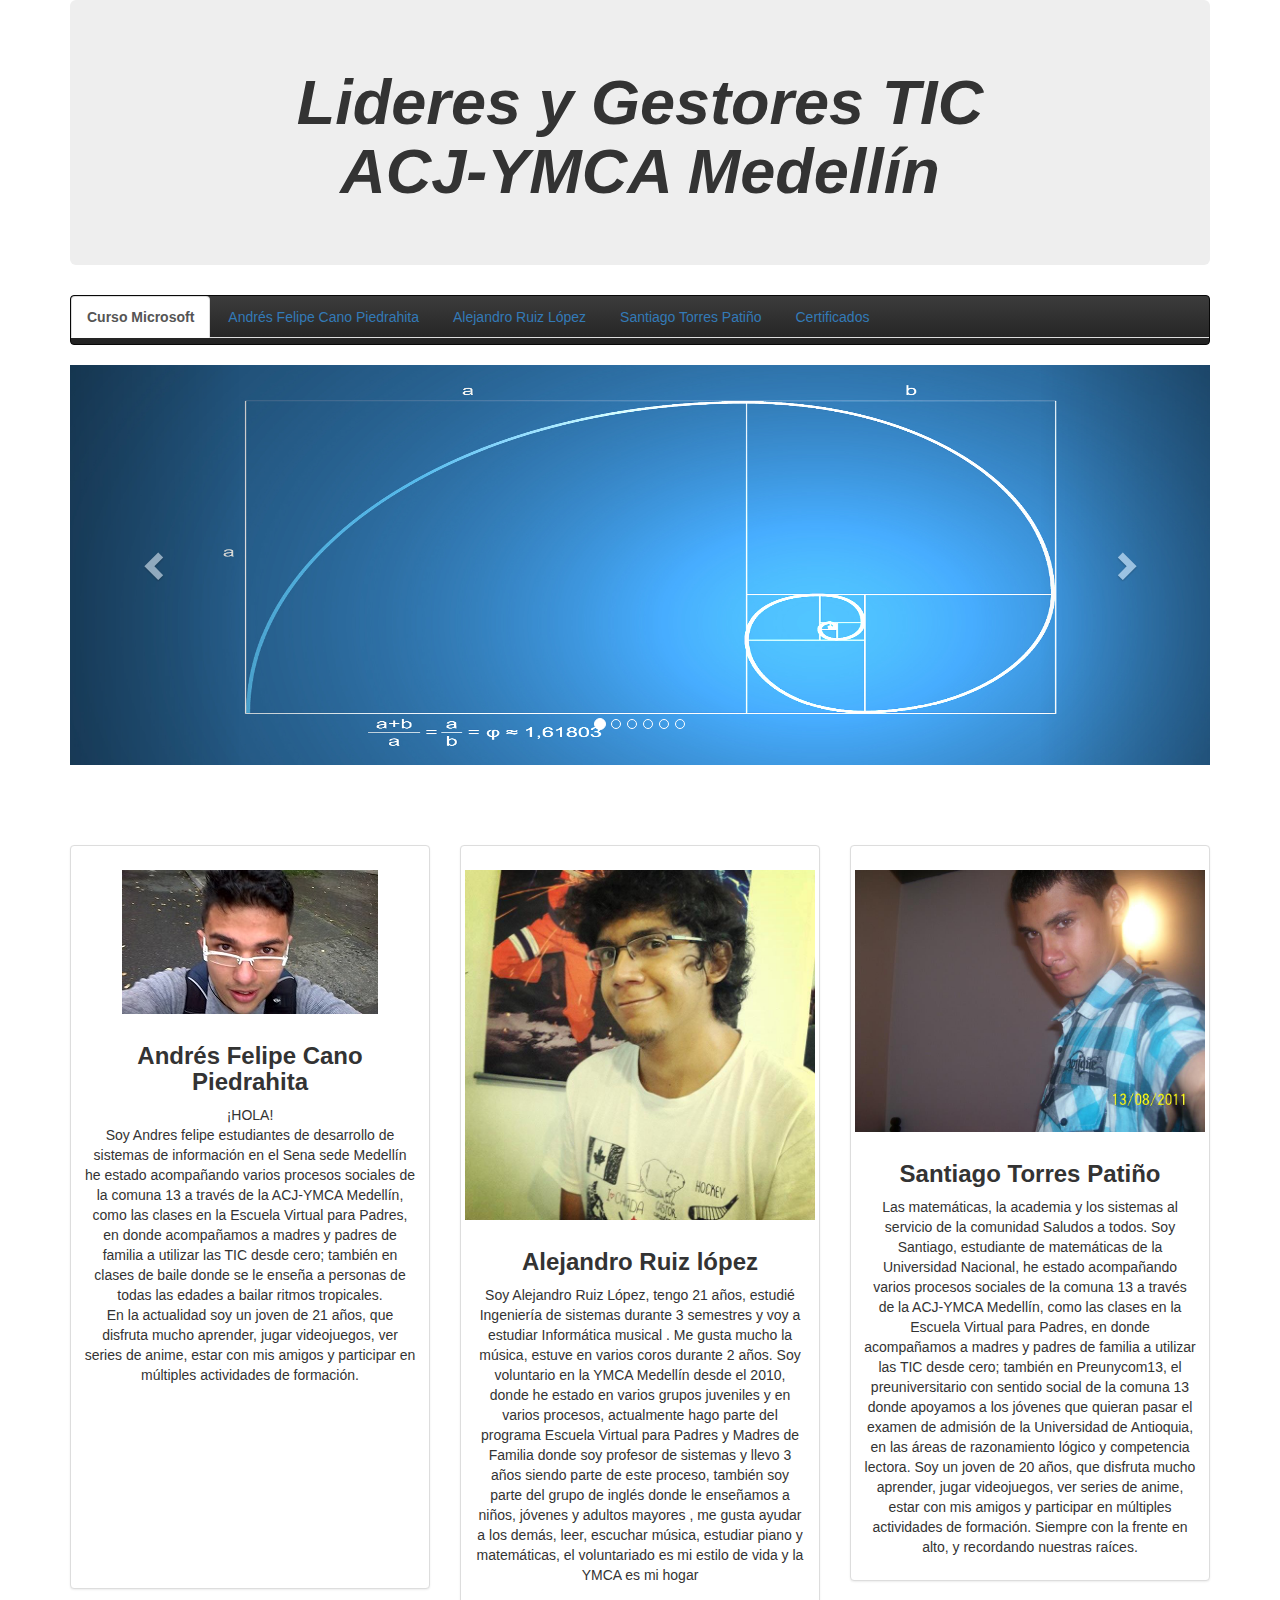
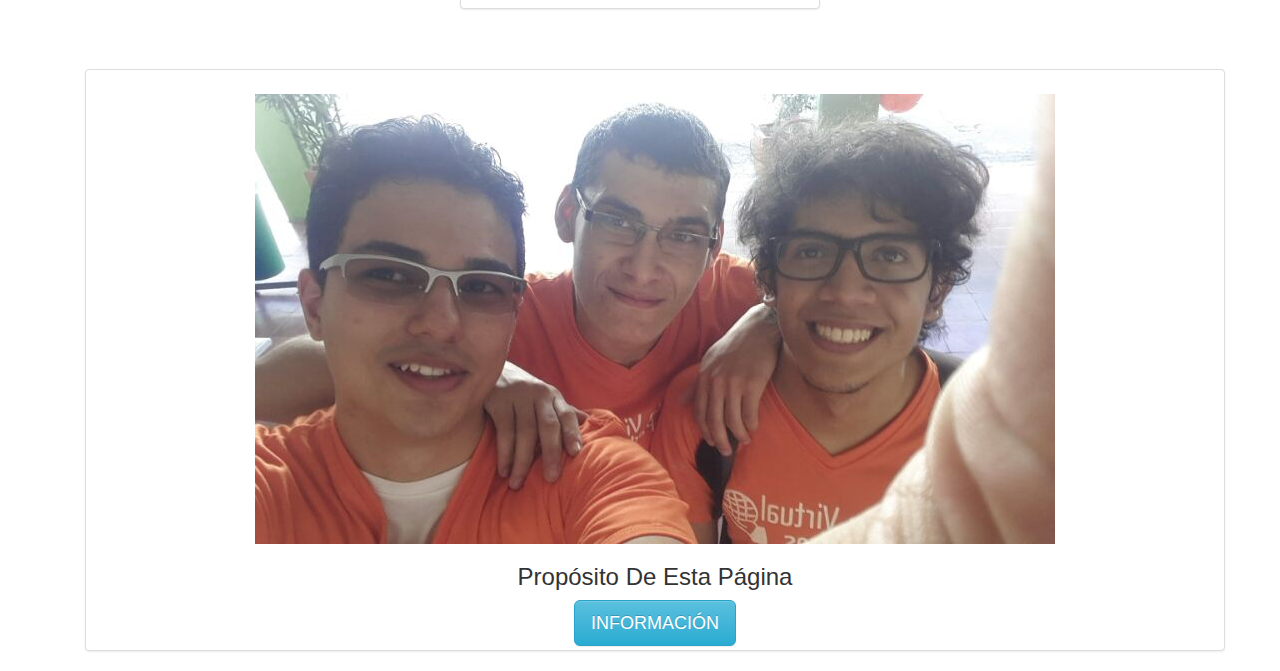
==== tic & acj/index.html @ 7538728e "pagina completa" ====
﻿<!DOCTYPE html>
<html>
    <head>
        <link rel="icon" href="http://www.jonathantneal.com/wp-content/uploads/2013/01/favicon-32.png" type="image/ico" sizes="16x16">
        <title> Curso Microsoft </title>
        <meta charset="UTF-8">
        
        <meta name="viewport" content="width=device-width, initial-scale=1.0">
       
        <link href="estilos.css" rel="stylesheet" type="text/css"/>
    
        <!-- Latest compiled and minified CSS -->
        <link rel="stylesheet" href="css/bootstrap.min.css">
        <!-- Optional theme -->
        <link rel="stylesheet" href="css/bootstrap-theme.min.css">

        <link rel="stylesheet" href="css/pace-theme-corner-indicator.tmpl.css">
        <link rel="stylesheet" href="css/pace-theme-corner-indicator.css">
        <link rel="stylesheet" href="css/alertify.min.css">
        <script src="js/JsPersonales.js"></script>



    </head>

    <body>
        <form class="container">  
            <!--titulo-->
            <div class="jumbotron"  >
                <div class="container">
                    <header>
                        <h1 id="cosa"> 
                            <i> 
                                <b onmouseover="inicio()">  
                                    Lideres y Gestores TIC  
                                    <br /> 
                                    ACJ-YMCA Medellín   
                                </b>  
                            </i> 
                        </h1>
                    </header>
                </div>
            </div>

            <!--menu -->

            <nav class="navbar navbar-inverse">

                <ul class="nav nav-tabs">
                    <li class="active"> <a href="index.html">  <b>Curso Microsoft</b> </a></li>
                    <li><a href="MATEMATICAS.HTML"> Andrés Felipe Cano Piedrahita  </a></li>
                    <li><a href="LITERATURA.HTML">Alejandro Ruiz López </a></li>
                    <li><a href="INGLES.HTML"> Santiago Torres Patiño </a></li>
                    <li><a href="Certificados.html"> Certificados </a></li>
                </ul>
            </nav>
            <div id="carousel-example-generic" class="carousel slide" data-ride="carousel">
                <ol class="carousel-indicators">
                    <li data-target="#carousel-example-generic" data-slide-to="0" class="active"></li>
                    <li data-target="#carousel-example-generic" data-slide-to="1" class=""></li>
                    <li data-target="#carousel-example-generic" data-slide-to="2" class=""></li>
                    <li data-target="#carousel-example-generic" data-slide-to="3" class=""></li>
                    <li data-target="#carousel-example-generic" data-slide-to="4" class=""></li>
                    <li data-target="#carousel-example-generic" data-slide-to="5" class=""></li>
                </ol>
                <div class="carousel-inner" role="listbox">
                    <div class="item active">
                        <img  src="img/wallhaven-397.jpg">
                    </div>

                    <div class="item">
                        <img src="img/wallhaven-84801.png">
                    </div>

                    <div class="item">
                        <img src="img/wallhaven-113384.jpg">
                    </div>
                    <div class="item">
                        <img src="img/wallhaven-126064.jpg">
                    </div>
                    <div class="item">
                        <img src="img/wallhaven-148896.jpg">
                    </div>
                    <div class="item">
                        <img src="img/wallhaven-176579.jpg">
                    </div>
                    <a class="left carousel-control" href="#carousel-example-generic" role="button" data-slide="prev">
                        <span class="glyphicon glyphicon-chevron-left" aria-hidden="true"></span>
                        <span class="sr-only">Previous</span>
                    </a>
                    <a class="right carousel-control" href="#carousel-example-generic" role="button" data-slide="next">
                        <span class="glyphicon glyphicon-chevron-right" aria-hidden="true"></span>
                        <span class="sr-only">Next</span>
                    </a>
                </div>
            </div>
            <br><br>
            <br><br>
            <!--comentarios de algunos usuarios -->
            <div class="row">
                <div class="col-sm-6 col-md-4">
                    <div class="thumbnail">
                        <br>
                        <img src="img/yo.jpg" class="fotos"> 
                        <div class="caption">
                            <center>
                                <h3>
                                    <strong>
                                        Andrés Felipe Cano Piedrahita
                                    </strong>
                                </h3>
                                <p>
                                    ¡HOLA! <br>
                                    Soy Andres felipe estudiantes de desarrollo de sistemas de información en el Sena  sede Medellín  he estado acompañando varios procesos sociales de la comuna 13 a través de la ACJ-YMCA Medellín, como las clases en la Escuela Virtual para Padres, en donde acompañamos a madres y padres de familia a utilizar las TIC desde cero; también en clases de baile donde se le enseña a personas de todas las edades  a bailar ritmos tropicales.
                                    <br>
                                    En la actualidad soy un joven de 21 años, que disfruta mucho aprender, jugar videojuegos, ver series de anime, estar con mis amigos y participar en múltiples actividades de formación. 
                                    <br> <br> <br> <br><br> <br> <br><br>  <br> <br>
                                </p>
                            </center>
                        </div>
                    </div>
                </div>
                <div class="col-sm-6  col-md-4">
                    <div class="thumbnail">
                        <br>
                        <img src="img/alejo.jpg" class="fotos">
                        <div class="caption">
                            <center> 
                                <h3>
                                    <strong>
                                        Alejandro Ruiz lópez
                                    </strong>
                                </h3>
                                <p>
                                    Soy Alejandro Ruiz López, tengo 21 años, estudié Ingeniería de sistemas durante 3 semestres y voy a estudiar Informática musical . Me gusta mucho la música, estuve en varios coros durante 2 años. Soy voluntario en la YMCA Medellín desde el 2010, donde he estado en varios grupos juveniles y en varios procesos, actualmente hago parte del programa Escuela Virtual para Padres y Madres de Familia donde soy profesor de sistemas y llevo 3 años siendo parte de este proceso, también soy parte del grupo de inglés donde le enseñamos a niños, jóvenes y adultos mayores , me gusta ayudar a los demás, leer, escuchar música, estudiar piano y matemáticas, el voluntariado es mi estilo de vida y la YMCA es mi hogar
                                    <br> 
                                </p>
                            </center>  


                        </div>
                    </div>
                </div>
                <div class="col-sm-6 col-md-4">
                    <div class="thumbnail">
                        <br>
                        <img src="img/Santiago.jpg" class="fotos">
                        <div class="caption">
                            <center>
                                <h3>
                                    <strong>
                                        Santiago Torres Patiño
                                    </strong>
                                </h3>
                                <p>
                                    Las matemáticas, la academia y los sistemas al servicio de la comunidad
                                    Saludos a todos. Soy Santiago, estudiante de matemáticas de la Universidad Nacional,
                                    he estado acompañando varios procesos sociales de la comuna 13 a través de la ACJ-YMCA Medellín,
                                    como las clases en la Escuela Virtual para Padres, en donde acompañamos a madres y padres de familia
                                    a utilizar las TIC desde cero; también en Preunycom13, el preuniversitario con sentido social de la comuna 13
                                    donde apoyamos a los jóvenes que quieran pasar el examen de admisión de la Universidad de Antioquia,
                                    en las áreas de razonamiento lógico y competencia lectora.
                                    Soy un joven de 20 años, que disfruta mucho aprender, jugar videojuegos, ver series de anime,  estar con mis amigos y participar en
                                    múltiples actividades de formación.
                                    Siempre con la frente en alto, y recordando nuestras raíces.
                                    <br>
                                </p>  
                            </center>
                        </div>
                    </div>
                </div>
            </div>

            <br><br>
            <footer>

                <!--FIRMA DIGITAL -->
                <div class="container">
                    <div class="row">
                        <div class="col-sm-6 col-md-12">
                            <div class="thumbnail">
                                <br>
                                <img src="img/los.jpg" class="fotos">
                                <h3>
                                    <center>
                                        Propósito De Esta Página 
                                    </center>
                                </h3>
                                <!-- Button alcance -->
                                <center>
                                    <button type="button" class="btn btn-info btn-lg" data-toggle="modal" data-target="#myModal">

                                        INFORMACIÓN
                                    </button>
                                </center>


                                <!-- Modal -->
                                <div class="modal fade" id="myModal" tabindex="-1" role="dialog" aria-labelledby="myModalLabel" aria-hidden="true">
                                    <div class="modal-dialog">
                                        <div class="modal-content">
                                            <div class="modal-header">
                                                <button type="button" class="close" data-dismiss="modal" aria-label="Close"><span aria-hidden="true">&times;</span></button>
                                                <h4 class="modal-title" id="myModalLabel">
                                                    <center>

                                                        Agradecimientos 
                                                    </center>
                                                </h4>
                                            </div>
                                            <div class="modal-body">
                                                <p>
                                                    Gracias  a <b>DIOS </b> padres por todos, a <b>nuestras familias</b>  a la <b>ACJ –YMCA</b> por tantas oportunidades en nuestras vidas y oprtunidades
                                                </p>
                                                <center> 
                                                    <img src="http://www.revistafernanda.com.mx/wp-content/uploads/2014/02/ios_emoji_smiling_face_with_open_mouth_and_smiling_eyes.png"/>
                                                    <img src="http://justificaturespuesta.com/wp-content/uploads/2014/06/Dar-las-gracias.jpg" width="280px">

                                                </center>
                                            </div>
                                            <div class="modal-footer">
                                                <center>
                                                    <button type="button" class="btn btn-danger" data-dismiss="modal">CERRAR</button>
                                                </center>
                                            </div>
                                        </div>
                                    </div>
                                </div>
                            </div>
                        </div>
                        </footer>
                        <!-- Latest compiled and minified JavaScript -->

                        <script src="js/jquery-1.11.2.min.js"></script>

                        <script src="js/bootstrap.min.js"></script>
                        <script src="js/alertify.min.js"></script>
                        <script src="js/pace.min.js"></script>



                        </form>
                        </body>
                        </html>
---- tic & acj/estilos.css ----
body{
	background-image: url("https://newevolutiondesigns.com/images/freebies/google-material-design-wallpaper-17.jpg");
	background-size: auto;
}


nav ul li {
    color:aliceblue;
}

label{
	color: #FF0000;
	text-align: center;
	font-family: aria;
	font-size: 20px;
}

#cosa{
   text-align: center;
}

#myModalLabel2{
    color: RED;
}

 #carousel-example-generic .item {
            height: 400px;
            background-color: #bbb;
        }

        #carousel-example-generic img {
            position: absolute;
            top: 0;
            left: 0;
            min-width: 100%;
            height: 400px;
        }


.login{
	background-color: #455707;
	margin: 10%;
	border-color:#455707; 
	background-size: size;
	
     float: right;
}

.fotos{
            
            height: 150px;
}
---- tic & acj/css/pace-theme-corner-indicator.tmpl.css ----
.pace {
  -webkit-pointer-events: none;
  pointer-events: none;

  -webkit-user-select: none;
  -moz-user-select: none;
  user-select: none;
}

.pace .pace-activity {
  display: block;
  position: fixed;
  z-index: 2000;
  top: 0;
  right: 0;
  width: 300px;
  height: 300px;
  background: `args.color || "#29d"`;
  -webkit-transition: -webkit-transform 0.3s;
  transition: transform 0.3s;
  -webkit-transform: translateX(100%) translateY(-100%) rotate(45deg);
  transform: translateX(100%) translateY(-100%) rotate(45deg);
  pointer-events: none;
}

.pace.pace-active .pace-activity {
  -webkit-transform: translateX(50%) translateY(-50%) rotate(45deg);
  transform: translateX(50%) translateY(-50%) rotate(45deg);
}

.pace .pace-activity::before,
.pace .pace-activity::after {
    -moz-box-sizing: border-box;
    box-sizing: border-box;
    position: absolute;
    bottom: 30px;
    left: 50%;
    display: block;
    border: 5px solid #fff;
    border-radius: 50%;
    content: '';
}

.pace .pace-activity::before {
    margin-left: -40px;
    width: 80px;
    height: 80px;
    border-right-color: rgba(0, 0, 0, .2);
    border-left-color: rgba(0, 0, 0, .2);
    -webkit-animation: pace-theme-corner-indicator-spin 3s linear infinite;
    animation: pace-theme-corner-indicator-spin 3s linear infinite;
}

.pace .pace-activity::after {
    bottom: 50px;
    margin-left: -20px;
    width: 40px;
    height: 40px;
    border-top-color: rgba(0, 0, 0, .2);
    border-bottom-color: rgba(0, 0, 0, .2);
    -webkit-animation: pace-theme-corner-indicator-spin 1s linear infinite;
    animation: pace-theme-corner-indicator-spin 1s linear infinite;
}

@-webkit-keyframes pace-theme-corner-indicator-spin {
  0% { -webkit-transform: rotate(0deg); }
  100% { -webkit-transform: rotate(359deg); }
}
@keyframes pace-theme-corner-indicator-spin {
  0% { transform: rotate(0deg); }
  100% { transform: rotate(359deg); }
}
---- tic & acj/css/pace-theme-corner-indicator.css ----
/* This is a compiled file, you should be editing the file in the templates directory */
.pace {
  -webkit-pointer-events: none;
  pointer-events: none;

  -webkit-user-select: none;
  -moz-user-select: none;
  user-select: none;
}

.pace .pace-activity {
  display: block;
  position: fixed;
  z-index: 2000;
  top: 0;
  right: 0;
  width: 300px;
  height: 300px;
  background: #007EA7;
  -webkit-transition: -webkit-transform 0.3s;
  transition: transform 0.3s;
  -webkit-transform: translateX(100%) translateY(-100%) rotate(45deg);
  transform: translateX(100%) translateY(-100%) rotate(45deg);
  pointer-events: none;
}

.pace.pace-active .pace-activity {
  -webkit-transform: translateX(50%) translateY(-50%) rotate(45deg);
  transform: translateX(50%) translateY(-50%) rotate(45deg);
}

.pace .pace-activity::before,
.pace .pace-activity::after {
    -moz-box-sizing: border-box;
    box-sizing: border-box;
    position: absolute;
    bottom: 30px;
    left: 50%;
    display: block;
    border: 5px solid #fff;
    border-radius: 50%;
    content: '';
}

.pace .pace-activity::before {
    margin-left: -40px;
    width: 80px;
    height: 80px;
    border-right-color: rgba(0, 0, 0, .2);
    border-left-color: rgba(0, 0, 0, .2);
    -webkit-animation: pace-theme-corner-indicator-spin 3s linear infinite;
    animation: pace-theme-corner-indicator-spin 3s linear infinite;
}

.pace .pace-activity::after {
    bottom: 50px;
    margin-left: -20px;
    width: 40px;
    height: 40px;
    border-top-color: rgba(0, 0, 0, .2);
    border-bottom-color: rgba(0, 0, 0, .2);
    -webkit-animation: pace-theme-corner-indicator-spin 1s linear infinite;
    animation: pace-theme-corner-indicator-spin 1s linear infinite;
}

@-webkit-keyframes pace-theme-corner-indicator-spin {
  0% { -webkit-transform: rotate(0deg); }
  100% { -webkit-transform: rotate(359deg); }
}
@keyframes pace-theme-corner-indicator-spin {
  0% { transform: rotate(0deg); }
  100% { transform: rotate(359deg); }
}
---- tic & acj/css/alertify.min.css ----
/**
 * alertifyjs 1.6.0 http://alertifyjs.com
 * AlertifyJS is a javascript framework for developing pretty browser dialogs and notifications.
 * Copyright 2015 Mohammad Younes <Mohammad@alertifyjs.com> (http://alertifyjs.com) 
 * Licensed under MIT <http://opensource.org/licenses/mit-license.php>*/
.alertify .ajs-dimmer,.alertify .ajs-modal{position:fixed;padding:0;z-index:1981;top:0;right:0;bottom:0;left:0}.alertify .ajs-dimmer{margin:0;background-color:#252525;opacity:.5}.alertify .ajs-modal{overflow-y:auto}.alertify .ajs-dialog{position:relative;margin:5% auto;min-height:110px;max-width:500px;padding:24px 24px 0;outline:0;background-color:#fff}.alertify .ajs-dialog.ajs-capture:before{content:'';position:absolute;top:0;right:0;bottom:0;left:0;display:block;z-index:1}.alertify .ajs-reset{position:absolute!important;display:inline!important;width:0!important;height:0!important;opacity:0!important}.alertify .ajs-commands{position:absolute;right:4px;margin:-14px 24px 0 0;z-index:2}.alertify .ajs-commands button{display:none;width:10px;height:10px;margin-left:10px;padding:10px;border:0;background-color:transparent;background-repeat:no-repeat;background-position:center;cursor:pointer}.alertify .ajs-commands button.ajs-close{background-image:url([data-uri])}.alertify .ajs-commands button.ajs-maximize{background-image:url([data-uri])}.alertify .ajs-header{margin:-24px -24px 0;padding:16px 24px;background-color:#fff}.alertify .ajs-body{min-height:56px}.alertify .ajs-body .ajs-content{padding:16px 24px 16px 16px}.alertify .ajs-footer{padding:4px;margin-left:-24px;margin-right:-24px;min-height:43px;background-color:#fff}.alertify.ajs-maximized .ajs-dialog,.alertify.ajs-no-padding:not(.ajs-maximized) .ajs-body .ajs-content,.alertify.ajs-resizable .ajs-dialog{padding:0}.alertify .ajs-footer .ajs-buttons.ajs-auxiliary .ajs-button,.alertify .ajs-footer .ajs-buttons.ajs-primary .ajs-button{margin:4px}.alertify .ajs-footer .ajs-buttons.ajs-primary{text-align:right}.alertify .ajs-footer .ajs-buttons.ajs-auxiliary{float:left;clear:none;text-align:left}.alertify .ajs-footer .ajs-buttons .ajs-button{min-width:88px;min-height:35px}.alertify .ajs-handle{position:absolute;display:none;width:10px;height:10px;right:0;bottom:0;z-index:1;background-image:url([data-uri]);-webkit-transform:scaleX(1);transform:scaleX(1);cursor:se-resize}.alertify.ajs-no-overflow .ajs-body .ajs-content{overflow:hidden!important}.alertify.ajs-no-padding.ajs-maximized .ajs-body .ajs-content{left:0;right:0;padding:0}.alertify.ajs-no-padding:not(.ajs-maximized) .ajs-body{margin-left:-24px;margin-right:-24px}.alertify.ajs-no-padding.ajs-resizable .ajs-body .ajs-content{left:0;right:0}.alertify.ajs-closable .ajs-commands button.ajs-close,.alertify.ajs-maximizable .ajs-commands button.ajs-maximize,.alertify.ajs-maximizable .ajs-commands button.ajs-restore{display:inline-block}.alertify.ajs-maximized .ajs-dialog{width:100%!important;height:100%!important;max-width:none!important;margin:0 auto!important;top:0!important;left:0!important}.alertify.ajs-maximized.ajs-modeless .ajs-modal{position:fixed!important;min-height:100%!important;max-height:none!important;margin:0!important}.alertify.ajs-maximized .ajs-commands button.ajs-maximize{background-image:url([data-uri])}.alertify.ajs-maximized .ajs-commands,.alertify.ajs-resizable .ajs-commands{margin:14px 24px 0 0}.alertify.ajs-maximized .ajs-header,.alertify.ajs-resizable .ajs-header{position:absolute;top:0;left:0;right:0;margin:0;padding:16px 24px}.alertify.ajs-maximized .ajs-body,.alertify.ajs-resizable .ajs-body{min-height:224px;display:inline-block}.alertify.ajs-maximized .ajs-body .ajs-content,.alertify.ajs-resizable .ajs-body .ajs-content{position:absolute;top:50px;right:24px;bottom:50px;left:24px;overflow:auto}.alertify.ajs-maximized .ajs-footer,.alertify.ajs-resizable .ajs-footer{position:absolute;left:0;right:0;bottom:0;margin:0}.alertify.ajs-resizable:not(.ajs-maximized) .ajs-dialog{min-width:548px}.alertify.ajs-resizable:not(.ajs-maximized) .ajs-handle{display:block}.alertify.ajs-movable:not(.ajs-maximized) .ajs-header{cursor:move}.alertify.ajs-modeless .ajs-dimmer,.alertify.ajs-modeless .ajs-reset{display:none}.alertify.ajs-modeless .ajs-modal{overflow:visible;max-width:none;max-height:0}.alertify.ajs-modeless.ajs-pinnable .ajs-commands button.ajs-pin{display:inline-block;background-image:url([data-uri])}.alertify.ajs-modeless.ajs-unpinned .ajs-modal{position:absolute}.alertify.ajs-modeless.ajs-unpinned .ajs-commands button.ajs-pin{background-image:url([data-uri])}.alertify.ajs-modeless:not(.ajs-unpinned) .ajs-body{max-height:500px;overflow:auto}.alertify.ajs-basic .ajs-header{opacity:0}.alertify.ajs-basic .ajs-footer{visibility:hidden}.alertify.ajs-frameless .ajs-header{position:absolute;top:0;left:0;right:0;min-height:60px;margin:0;padding:0;opacity:0;z-index:1}.alertify.ajs-frameless .ajs-footer{display:none}.alertify.ajs-frameless .ajs-body .ajs-content{position:absolute;top:0;right:0;bottom:0;left:0}.alertify.ajs-frameless:not(.ajs-resizable) .ajs-dialog{padding-top:0}.alertify.ajs-frameless:not(.ajs-resizable) .ajs-dialog .ajs-commands{margin-top:0}.ajs-no-overflow{overflow:hidden!important;outline:0}.ajs-no-selection,.ajs-no-selection *{-webkit-user-select:none;-moz-user-select:none;-ms-user-select:none;user-select:none}@media screen and (max-width:568px){.alertify .ajs-dialog{min-width:150px}.alertify:not(.ajs-maximized) .ajs-modal{padding:0 5%}.alertify:not(.ajs-maximized).ajs-resizable .ajs-dialog{min-width:initial;min-width:auto}}@-moz-document url-prefix(){.alertify button:focus{outline:#3593D2 dotted 1px}}.alertify .ajs-dimmer,.alertify .ajs-modal{-webkit-transform:translate3d(0,0,0);transform:translate3d(0,0,0);transition-property:opacity,visibility;transition-timing-function:linear;transition-duration:250ms}.alertify.ajs-hidden .ajs-dimmer,.alertify.ajs-hidden .ajs-modal{visibility:hidden;opacity:0}.alertify.ajs-in:not(.ajs-hidden) .ajs-dialog{-webkit-animation-duration:.5s;animation-duration:.5s}.alertify.ajs-out.ajs-hidden .ajs-dialog{-webkit-animation-duration:250ms;animation-duration:250ms}.alertify .ajs-dialog.ajs-shake{-webkit-animation-name:ajs-shake;animation-name:ajs-shake;-webkit-animation-duration:.1s;animation-duration:.1s;-webkit-animation-fill-mode:both;animation-fill-mode:both}@-webkit-keyframes ajs-shake{0%,100%{-webkit-transform:translate3d(0,0,0);transform:translate3d(0,0,0)}10%,30%,50%,70%,90%{-webkit-transform:translate3d(-10px,0,0);transform:translate3d(-10px,0,0)}20%,40%,60%,80%{-webkit-transform:translate3d(10px,0,0);transform:translate3d(10px,0,0)}}@keyframes ajs-shake{0%,100%{-webkit-transform:translate3d(0,0,0);transform:translate3d(0,0,0)}10%,30%,50%,70%,90%{-webkit-transform:translate3d(-10px,0,0);transform:translate3d(-10px,0,0)}20%,40%,60%,80%{-webkit-transform:translate3d(10px,0,0);transform:translate3d(10px,0,0)}}.alertify.ajs-slide.ajs-in:not(.ajs-hidden) .ajs-dialog{-webkit-animation-name:ajs-slideIn;animation-name:ajs-slideIn;-webkit-animation-timing-function:cubic-bezier(.175,.885,.32,1.275);animation-timing-function:cubic-bezier(.175,.885,.32,1.275)}.alertify.ajs-slide.ajs-out.ajs-hidden .ajs-dialog{-webkit-animation-name:ajs-slideOut;animation-name:ajs-slideOut;-webkit-animation-timing-function:cubic-bezier(.6,-.28,.735,.045);animation-timing-function:cubic-bezier(.6,-.28,.735,.045)}.alertify.ajs-zoom.ajs-in:not(.ajs-hidden) .ajs-dialog{-webkit-animation-name:ajs-zoomIn;animation-name:ajs-zoomIn}.alertify.ajs-zoom.ajs-out.ajs-hidden .ajs-dialog{-webkit-animation-name:ajs-zoomOut;animation-name:ajs-zoomOut}.alertify.ajs-fade.ajs-in:not(.ajs-hidden) .ajs-dialog{-webkit-animation-name:ajs-fadeIn;animation-name:ajs-fadeIn}.alertify.ajs-fade.ajs-out.ajs-hidden .ajs-dialog{-webkit-animation-name:ajs-fadeOut;animation-name:ajs-fadeOut}.alertify.ajs-pulse.ajs-in:not(.ajs-hidden) .ajs-dialog{-webkit-animation-name:ajs-pulseIn;animation-name:ajs-pulseIn}.alertify.ajs-pulse.ajs-out.ajs-hidden .ajs-dialog{-webkit-animation-name:ajs-pulseOut;animation-name:ajs-pulseOut}.alertify.ajs-flipx.ajs-in:not(.ajs-hidden) .ajs-dialog{-webkit-animation-name:ajs-flipInX;animation-name:ajs-flipInX}.alertify.ajs-flipx.ajs-out.ajs-hidden .ajs-dialog{-webkit-animation-name:ajs-flipOutX;animation-name:ajs-flipOutX}.alertify.ajs-flipy.ajs-in:not(.ajs-hidden) .ajs-dialog{-webkit-animation-name:ajs-flipInY;animation-name:ajs-flipInY}.alertify.ajs-flipy.ajs-out.ajs-hidden .ajs-dialog{-webkit-animation-name:ajs-flipOutY;animation-name:ajs-flipOutY}@-webkit-keyframes ajs-pulseIn{0%,100%,20%,40%,60%,80%{transition-timing-function:cubic-bezier(.215,.61,.355,1)}0%{opacity:0;-webkit-transform:scale3d(.3,.3,.3);transform:scale3d(.3,.3,.3)}20%{-webkit-transform:scale3d(1.1,1.1,1.1);transform:scale3d(1.1,1.1,1.1)}40%{-webkit-transform:scale3d(.9,.9,.9);transform:scale3d(.9,.9,.9)}60%{opacity:1;-webkit-transform:scale3d(1.03,1.03,1.03);transform:scale3d(1.03,1.03,1.03)}80%{-webkit-transform:scale3d(.97,.97,.97);transform:scale3d(.97,.97,.97)}100%{opacity:1;-webkit-transform:scale3d(1,1,1);transform:scale3d(1,1,1)}}@keyframes ajs-pulseIn{0%,100%,20%,40%,60%,80%{transition-timing-function:cubic-bezier(.215,.61,.355,1)}0%{opacity:0;-webkit-transform:scale3d(.3,.3,.3);transform:scale3d(.3,.3,.3)}20%{-webkit-transform:scale3d(1.1,1.1,1.1);transform:scale3d(1.1,1.1,1.1)}40%{-webkit-transform:scale3d(.9,.9,.9);transform:scale3d(.9,.9,.9)}60%{opacity:1;-webkit-transform:scale3d(1.03,1.03,1.03);transform:scale3d(1.03,1.03,1.03)}80%{-webkit-transform:scale3d(.97,.97,.97);transform:scale3d(.97,.97,.97)}100%{opacity:1;-webkit-transform:scale3d(1,1,1);transform:scale3d(1,1,1)}}@-webkit-keyframes ajs-pulseOut{20%{-webkit-transform:scale3d(.9,.9,.9);transform:scale3d(.9,.9,.9)}50%,55%{opacity:1;-webkit-transform:scale3d(1.1,1.1,1.1);transform:scale3d(1.1,1.1,1.1)}100%{opacity:0;-webkit-transform:scale3d(.3,.3,.3);transform:scale3d(.3,.3,.3)}}@keyframes ajs-pulseOut{20%{-webkit-transform:scale3d(.9,.9,.9);transform:scale3d(.9,.9,.9)}50%,55%{opacity:1;-webkit-transform:scale3d(1.1,1.1,1.1);transform:scale3d(1.1,1.1,1.1)}100%{opacity:0;-webkit-transform:scale3d(.3,.3,.3);transform:scale3d(.3,.3,.3)}}@-webkit-keyframes ajs-zoomIn{0%{opacity:0;-webkit-transform:scale3d(.25,.25,.25);transform:scale3d(.25,.25,.25)}100%{opacity:1;-webkit-transform:scale3d(1,1,1);transform:scale3d(1,1,1)}}@keyframes ajs-zoomIn{0%{opacity:0;-webkit-transform:scale3d(.25,.25,.25);transform:scale3d(.25,.25,.25)}100%{opacity:1;-webkit-transform:scale3d(1,1,1);transform:scale3d(1,1,1)}}@-webkit-keyframes ajs-zoomOut{0%{opacity:1;-webkit-transform:scale3d(1,1,1);transform:scale3d(1,1,1)}100%{opacity:0;-webkit-transform:scale3d(.25,.25,.25);transform:scale3d(.25,.25,.25)}}@keyframes ajs-zoomOut{0%{opacity:1;-webkit-transform:scale3d(1,1,1);transform:scale3d(1,1,1)}100%{opacity:0;-webkit-transform:scale3d(.25,.25,.25);transform:scale3d(.25,.25,.25)}}@-webkit-keyframes ajs-fadeIn{0%{opacity:0}100%{opacity:1}}@keyframes ajs-fadeIn{0%{opacity:0}100%{opacity:1}}@-webkit-keyframes ajs-fadeOut{0%{opacity:1}100%{opacity:0}}@keyframes ajs-fadeOut{0%{opacity:1}100%{opacity:0}}@-webkit-keyframes ajs-flipInX{0%{-webkit-transform:perspective(400px) rotate3d(1,0,0,90deg);transform:perspective(400px) rotate3d(1,0,0,90deg);transition-timing-function:ease-in;opacity:0}40%{-webkit-transform:perspective(400px) rotate3d(1,0,0,-20deg);transform:perspective(400px) rotate3d(1,0,0,-20deg);transition-timing-function:ease-in}60%{-webkit-transform:perspective(400px) rotate3d(1,0,0,10deg);transform:perspective(400px) rotate3d(1,0,0,10deg);opacity:1}80%{-webkit-transform:perspective(400px) rotate3d(1,0,0,-5deg);transform:perspective(400px) rotate3d(1,0,0,-5deg)}100%{-webkit-transform:perspective(400px);transform:perspective(400px)}}@keyframes ajs-flipInX{0%{-webkit-transform:perspective(400px) rotate3d(1,0,0,90deg);transform:perspective(400px) rotate3d(1,0,0,90deg);transition-timing-function:ease-in;opacity:0}40%{-webkit-transform:perspective(400px) rotate3d(1,0,0,-20deg);transform:perspective(400px) rotate3d(1,0,0,-20deg);transition-timing-function:ease-in}60%{-webkit-transform:perspective(400px) rotate3d(1,0,0,10deg);transform:perspective(400px) rotate3d(1,0,0,10deg);opacity:1}80%{-webkit-transform:perspective(400px) rotate3d(1,0,0,-5deg);transform:perspective(400px) rotate3d(1,0,0,-5deg)}100%{-webkit-transform:perspective(400px);transform:perspective(400px)}}@-webkit-keyframes ajs-flipOutX{0%{-webkit-transform:perspective(400px);transform:perspective(400px)}30%{-webkit-transform:perspective(400px) rotate3d(1,0,0,-20deg);transform:perspective(400px) rotate3d(1,0,0,-20deg);opacity:1}100%{-webkit-transform:perspective(400px) rotate3d(1,0,0,90deg);transform:perspective(400px) rotate3d(1,0,0,90deg);opacity:0}}@keyframes ajs-flipOutX{0%{-webkit-transform:perspective(400px);transform:perspective(400px)}30%{-webkit-transform:perspective(400px) rotate3d(1,0,0,-20deg);transform:perspective(400px) rotate3d(1,0,0,-20deg);opacity:1}100%{-webkit-transform:perspective(400px) rotate3d(1,0,0,90deg);transform:perspective(400px) rotate3d(1,0,0,90deg);opacity:0}}@-webkit-keyframes ajs-flipInY{0%{-webkit-transform:perspective(400px) rotate3d(0,1,0,90deg);transform:perspective(400px) rotate3d(0,1,0,90deg);transition-timing-function:ease-in;opacity:0}40%{-webkit-transform:perspective(400px) rotate3d(0,1,0,-20deg);transform:perspective(400px) rotate3d(0,1,0,-20deg);transition-timing-function:ease-in}60%{-webkit-transform:perspective(400px) rotate3d(0,1,0,10deg);transform:perspective(400px) rotate3d(0,1,0,10deg);opacity:1}80%{-webkit-transform:perspective(400px) rotate3d(0,1,0,-5deg);transform:perspective(400px) rotate3d(0,1,0,-5deg)}100%{-webkit-transform:perspective(400px);transform:perspective(400px)}}@keyframes ajs-flipInY{0%{-webkit-transform:perspective(400px) rotate3d(0,1,0,90deg);transform:perspective(400px) rotate3d(0,1,0,90deg);transition-timing-function:ease-in;opacity:0}40%{-webkit-transform:perspective(400px) rotate3d(0,1,0,-20deg);transform:perspective(400px) rotate3d(0,1,0,-20deg);transition-timing-function:ease-in}60%{-webkit-transform:perspective(400px) rotate3d(0,1,0,10deg);transform:perspective(400px) rotate3d(0,1,0,10deg);opacity:1}80%{-webkit-transform:perspective(400px) rotate3d(0,1,0,-5deg);transform:perspective(400px) rotate3d(0,1,0,-5deg)}100%{-webkit-transform:perspective(400px);transform:perspective(400px)}}@-webkit-keyframes ajs-flipOutY{0%{-webkit-transform:perspective(400px);transform:perspective(400px)}30%{-webkit-transform:perspective(400px) rotate3d(0,1,0,-15deg);transform:perspective(400px) rotate3d(0,1,0,-15deg);opacity:1}100%{-webkit-transform:perspective(400px) rotate3d(0,1,0,90deg);transform:perspective(400px) rotate3d(0,1,0,90deg);opacity:0}}@keyframes ajs-flipOutY{0%{-webkit-transform:perspective(400px);transform:perspective(400px)}30%{-webkit-transform:perspective(400px) rotate3d(0,1,0,-15deg);transform:perspective(400px) rotate3d(0,1,0,-15deg);opacity:1}100%{-webkit-transform:perspective(400px) rotate3d(0,1,0,90deg);transform:perspective(400px) rotate3d(0,1,0,90deg);opacity:0}}@-webkit-keyframes ajs-slideIn{0%{margin-top:-100%}100%{margin-top:5%}}@keyframes ajs-slideIn{0%{margin-top:-100%}100%{margin-top:5%}}@-webkit-keyframes ajs-slideOut{0%{margin-top:5%}100%{margin-top:-100%}}@keyframes ajs-slideOut{0%{margin-top:5%}100%{margin-top:-100%}}.alertify-notifier{position:fixed;width:0;overflow:visible;z-index:1982;-webkit-transform:translate3d(0,0,0);transform:translate3d(0,0,0)}.alertify-notifier .ajs-message{position:relative;width:260px;max-height:0;padding:0;opacity:0;margin:0;-webkit-transform:translate3d(0,0,0);transform:translate3d(0,0,0);transition-duration:250ms;transition-timing-function:linear}.alertify-notifier .ajs-message.ajs-visible{transition-duration:.5s;transition-timing-function:cubic-bezier(.175,.885,.32,1.275);opacity:1;max-height:100%;padding:15px;margin-top:10px}.alertify-notifier .ajs-message.ajs-success{background:rgba(91,189,114,.95)}.alertify-notifier .ajs-message.ajs-error{background:rgba(217,92,92,.95)}.alertify-notifier .ajs-message.ajs-warning{background:rgba(252,248,215,.95)}.alertify-notifier.ajs-top{top:10px}.alertify-notifier.ajs-bottom{bottom:10px}.alertify-notifier.ajs-right{right:10px}.alertify-notifier.ajs-right .ajs-message{right:-320px}.alertify-notifier.ajs-right .ajs-message.ajs-visible{right:290px}.alertify-notifier.ajs-left{left:10px}.alertify-notifier.ajs-left .ajs-message{left:-300px}.alertify-notifier.ajs-left .ajs-message.ajs-visible{left:0}
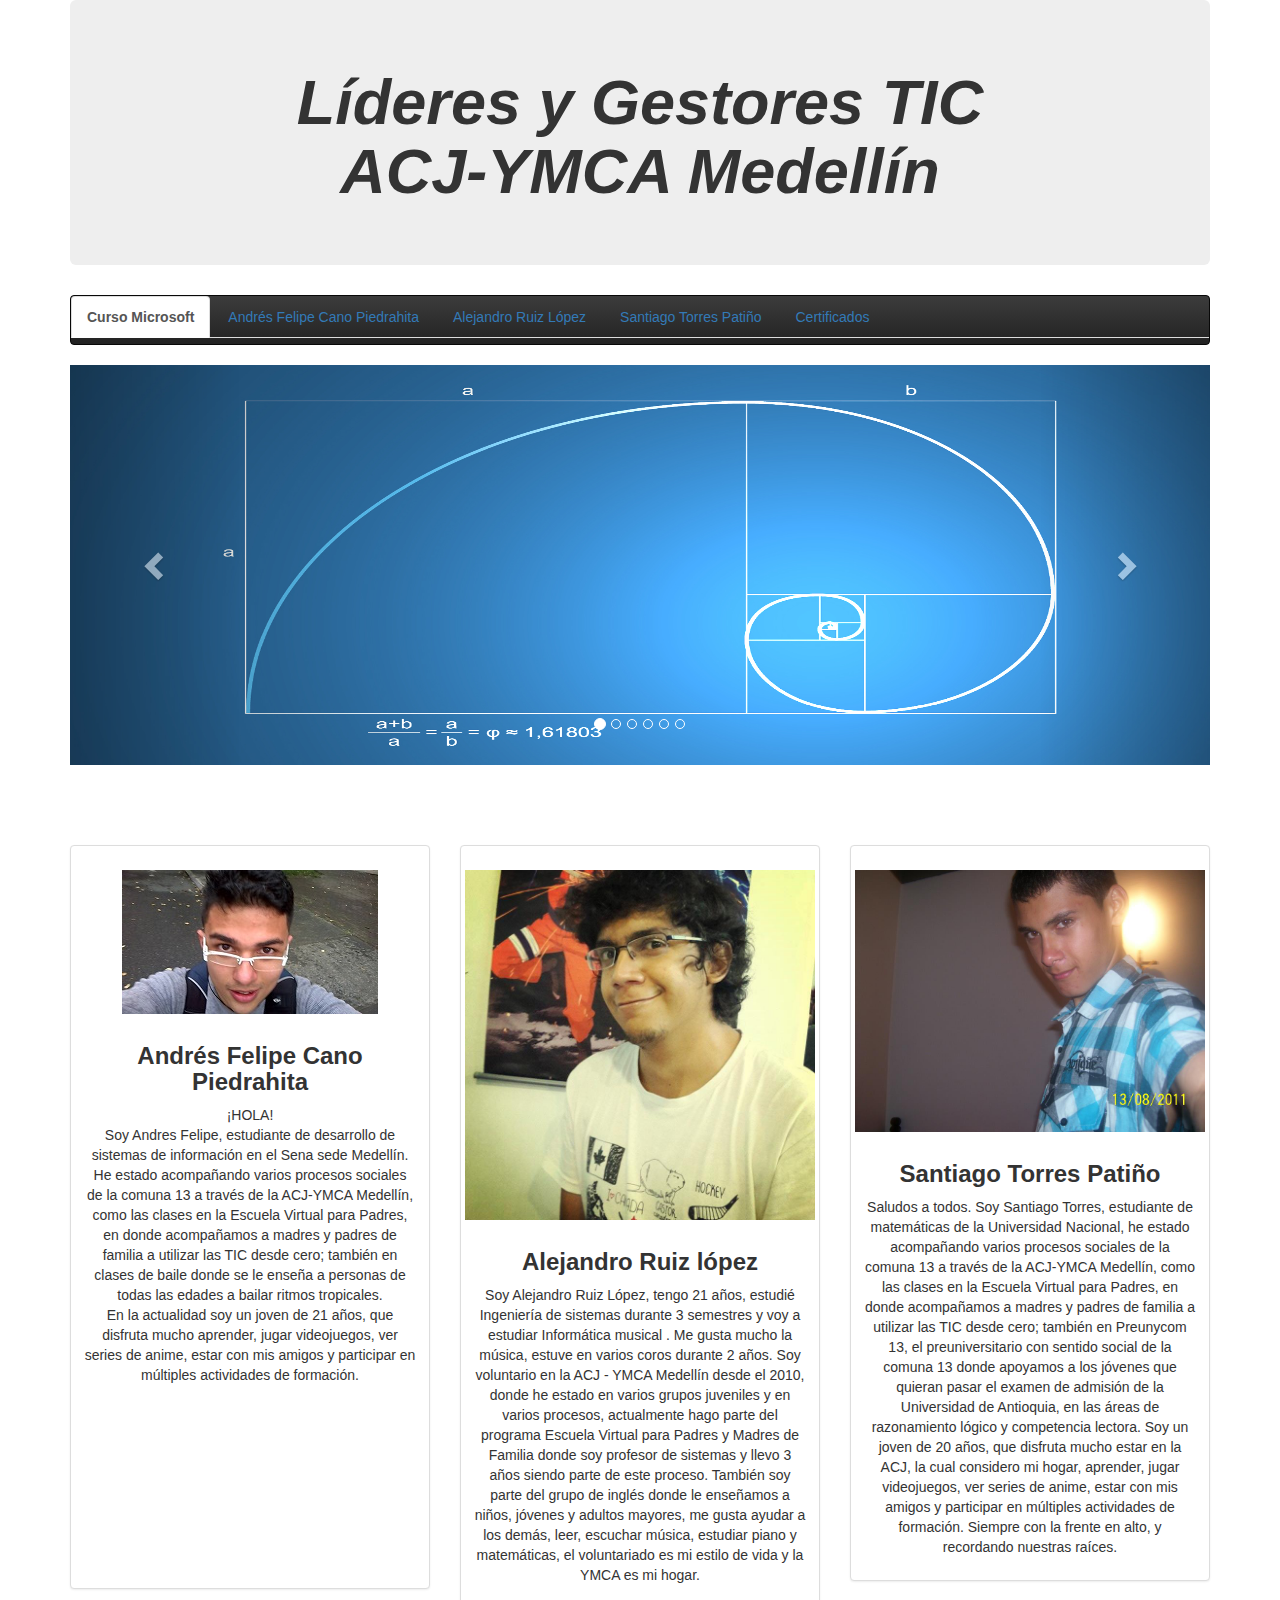
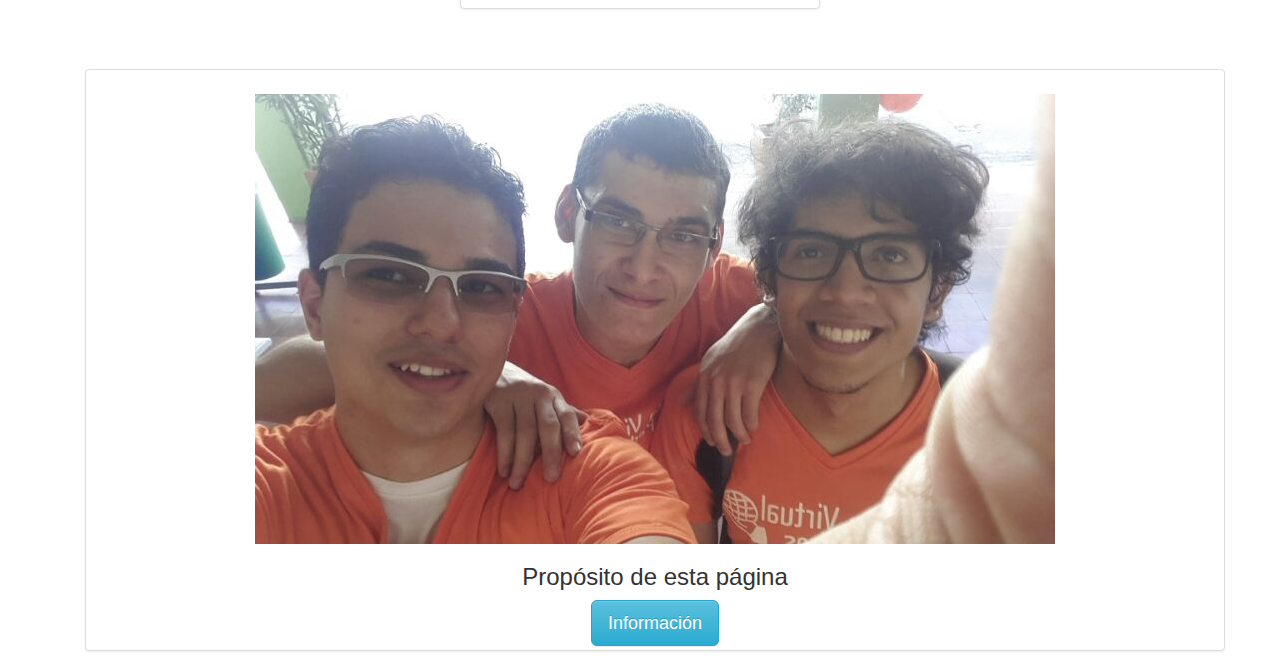
==== commit f007002d: "Se agregaron los agradecimientos de cada uno" ====
--- a/tic & acj/index.html
+++ b/tic & acj/index.html
@@ -1,4 +1,4 @@
-﻿<!DOCTYPE html>
+<!DOCTYPE html>
 <html>
     <head>
         <link rel="icon" href="http://www.jonathantneal.com/wp-content/uploads/2013/01/favicon-32.png" type="image/ico" sizes="16x16">
@@ -32,7 +32,7 @@
                         <h1 id="cosa"> 
                             <i> 
                                 <b onmouseover="inicio()">  
-                                    Lideres y Gestores TIC  
+                                    Líderes y Gestores TIC  
                                     <br /> 
                                     ACJ-YMCA Medellín   
                                 </b>  
@@ -96,7 +96,7 @@
             </div>
             <br><br>
             <br><br>
-            <!--comentarios de algunos usuarios -->
+            <!--Comentarios de algunos usuarios -->
             <div class="row">
                 <div class="col-sm-6 col-md-4">
                     <div class="thumbnail">
@@ -111,9 +111,9 @@
                                 </h3>
                                 <p>
                                     ¡HOLA! <br>
-                                    Soy Andres felipe estudiantes de desarrollo de sistemas de información en el Sena  sede Medellín  he estado acompañando varios procesos sociales de la comuna 13 a través de la ACJ-YMCA Medellín, como las clases en la Escuela Virtual para Padres, en donde acompañamos a madres y padres de familia a utilizar las TIC desde cero; también en clases de baile donde se le enseña a personas de todas las edades  a bailar ritmos tropicales.
+Soy Andres Felipe, estudiante de desarrollo de sistemas de información en el Sena  sede Medellín. He estado acompañando varios procesos sociales de la comuna 13 a través de la ACJ-YMCA Medellín, como las clases en la Escuela Virtual para Padres, en donde acompañamos a madres y padres de familia a utilizar las TIC desde cero; también en clases de baile donde se le enseña a personas de todas las edades a bailar ritmos tropicales.
                                     <br>
-                                    En la actualidad soy un joven de 21 años, que disfruta mucho aprender, jugar videojuegos, ver series de anime, estar con mis amigos y participar en múltiples actividades de formación. 
+En la actualidad soy un joven de 21 años, que disfruta mucho aprender, jugar videojuegos, ver series de anime, estar con mis amigos y participar en múltiples actividades de formación. 
                                     <br> <br> <br> <br><br> <br> <br><br>  <br> <br>
                                 </p>
                             </center>
@@ -132,7 +132,7 @@
                                     </strong>
                                 </h3>
                                 <p>
-                                    Soy Alejandro Ruiz López, tengo 21 años, estudié Ingeniería de sistemas durante 3 semestres y voy a estudiar Informática musical . Me gusta mucho la música, estuve en varios coros durante 2 años. Soy voluntario en la YMCA Medellín desde el 2010, donde he estado en varios grupos juveniles y en varios procesos, actualmente hago parte del programa Escuela Virtual para Padres y Madres de Familia donde soy profesor de sistemas y llevo 3 años siendo parte de este proceso, también soy parte del grupo de inglés donde le enseñamos a niños, jóvenes y adultos mayores , me gusta ayudar a los demás, leer, escuchar música, estudiar piano y matemáticas, el voluntariado es mi estilo de vida y la YMCA es mi hogar
+Soy Alejandro Ruiz López, tengo 21 años, estudié Ingeniería de sistemas durante 3 semestres y voy a estudiar Informática musical . Me gusta mucho la música, estuve en varios coros durante 2 años. Soy voluntario en la ACJ - YMCA Medellín desde el 2010, donde he estado en varios grupos juveniles y en varios procesos, actualmente hago parte del programa Escuela Virtual para Padres y Madres de Familia donde soy profesor de sistemas y llevo 3 años siendo parte de este proceso. También soy parte del grupo de inglés donde le enseñamos a niños, jóvenes y adultos mayores, me gusta ayudar a los demás, leer, escuchar música, estudiar piano y matemáticas, el voluntariado es mi estilo de vida y la YMCA es mi hogar.
                                     <br> 
                                 </p>
                             </center>  
@@ -153,16 +153,7 @@
                                     </strong>
                                 </h3>
                                 <p>
-                                    Las matemáticas, la academia y los sistemas al servicio de la comunidad
-                                    Saludos a todos. Soy Santiago, estudiante de matemáticas de la Universidad Nacional,
-                                    he estado acompañando varios procesos sociales de la comuna 13 a través de la ACJ-YMCA Medellín,
-                                    como las clases en la Escuela Virtual para Padres, en donde acompañamos a madres y padres de familia
-                                    a utilizar las TIC desde cero; también en Preunycom13, el preuniversitario con sentido social de la comuna 13
-                                    donde apoyamos a los jóvenes que quieran pasar el examen de admisión de la Universidad de Antioquia,
-                                    en las áreas de razonamiento lógico y competencia lectora.
-                                    Soy un joven de 20 años, que disfruta mucho aprender, jugar videojuegos, ver series de anime,  estar con mis amigos y participar en
-                                    múltiples actividades de formación.
-                                    Siempre con la frente en alto, y recordando nuestras raíces.
+Saludos a todos. Soy Santiago Torres, estudiante de matemáticas de la Universidad Nacional, he estado acompañando varios procesos sociales de la comuna 13 a través de la ACJ-YMCA Medellín, como las clases en la Escuela Virtual para Padres, en donde acompañamos a madres y padres de familia a utilizar las TIC desde cero; también en Preunycom 13, el preuniversitario con sentido social de la comuna 13 donde apoyamos a los jóvenes que quieran pasar el examen de admisión de la Universidad de Antioquia, en las áreas de razonamiento lógico y competencia lectora. Soy un joven de 20 años, que disfruta mucho estar en la ACJ, la cual considero mi hogar, aprender, jugar videojuegos, ver series de anime,  estar con mis amigos y participar en múltiples actividades de formación. Siempre con la frente en alto, y recordando nuestras raíces.
                                     <br>
                                 </p>  
                             </center>
@@ -174,7 +165,7 @@
             <br><br>
             <footer>
 
-                <!--FIRMA DIGITAL -->
+                <!--Firma digital -->
                 <div class="container">
                     <div class="row">
                         <div class="col-sm-6 col-md-12">
@@ -183,14 +174,14 @@
                                 <img src="img/los.jpg" class="fotos">
                                 <h3>
                                     <center>
-                                        Propósito De Esta Página 
+                                       Propósito de esta página
                                     </center>
                                 </h3>
                                 <!-- Button alcance -->
                                 <center>
                                     <button type="button" class="btn btn-info btn-lg" data-toggle="modal" data-target="#myModal">
 
-                                        INFORMACIÓN
+                                        Información
                                     </button>
                                 </center>
 
@@ -210,8 +201,7 @@
                                             </div>
                                             <div class="modal-body">
                                                 <p>
-                                                    Gracias  a <b>DIOS </b> padres por todos, a <b>nuestras familias</b>  a la <b>ACJ –YMCA</b> por tantas oportunidades en nuestras vidas y oprtunidades
-                                                </p>
+                                                    <b> Gracias  a Dios , a nuestros  padres por todo, a nuestras familias,  a la ACJ –YMCA y a Microsoft por tantas oportunidades para seguir con nuestro desarrollo personal. </b>                             </p>
                                                 <center> 
                                                     <img src="http://www.revistafernanda.com.mx/wp-content/uploads/2014/02/ios_emoji_smiling_face_with_open_mouth_and_smiling_eyes.png"/>
                                                     <img src="http://justificaturespuesta.com/wp-content/uploads/2014/06/Dar-las-gracias.jpg" width="280px">
@@ -241,4 +231,4 @@
 
                         </form>
                         </body>
-                        </html>
+
